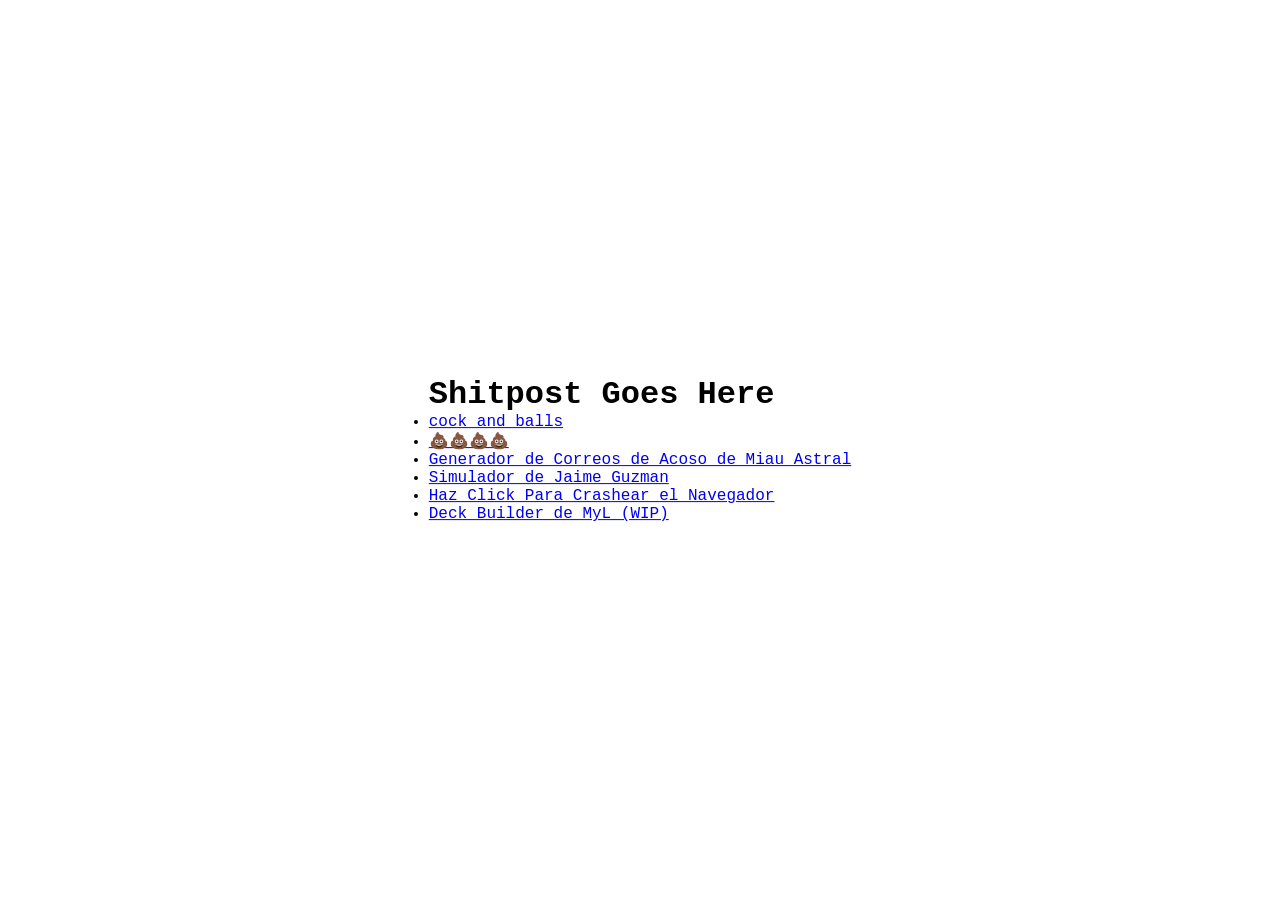
==== index.html @ 7059e584 "Add files via upload" ====
<!DOCTYPE html>
<html lang="en">
<head>
    <meta charset="UTF-8">
    <meta name="viewport" content="width=device-width, initial-scale=1.0">
    <title>Magmamax Shitpost Experience</title>
    <link rel="stylesheet" href="css/index.css">

</head>
<body>
    <div class="container">
        <div class="box">

            <h1 class="texto">
                Shitpost Goes Here
            </h1>

            <ul>
                <li class="list"><a href="cockandballs.html">cock and balls</a></li>
                <li class="list"><a href="shit.html">💩💩💩💩</a></li>
                <li class="list"><a href="miau.html">Generador de Correos de Acoso de Miau Astral</a></li>
                <li class="list"><a href="jaimegame.html">Simulador de Jaime Guzman</a></li>
                <li class="list"><a href="loop.html">Haz Click Para Crashear el Navegador</a></li>
                <li class="list"><a href="deckbuilder.html">Deck Builder de MyL (WIP)</a></li>
                
            </ul>
            
        </div>
        <script src="js/cock-balls.js"></script>


    </div>
</body>
</html>
---- css/index.css ----
*{
    padding: 0;
    margin: 0;
    box-sizing: border-box;
}

body {
    font-family:'Courier New', Courier, monospace;
    min-height: 100vh;

}

.container{
    position: absolute;
    top: 50%;
    left: 50%;
    transform: translate(-50%, -50%);

}


.box{
    padding: 10px;
    display: inline-block;
    padding: 0.5vw 1vw;
    
}
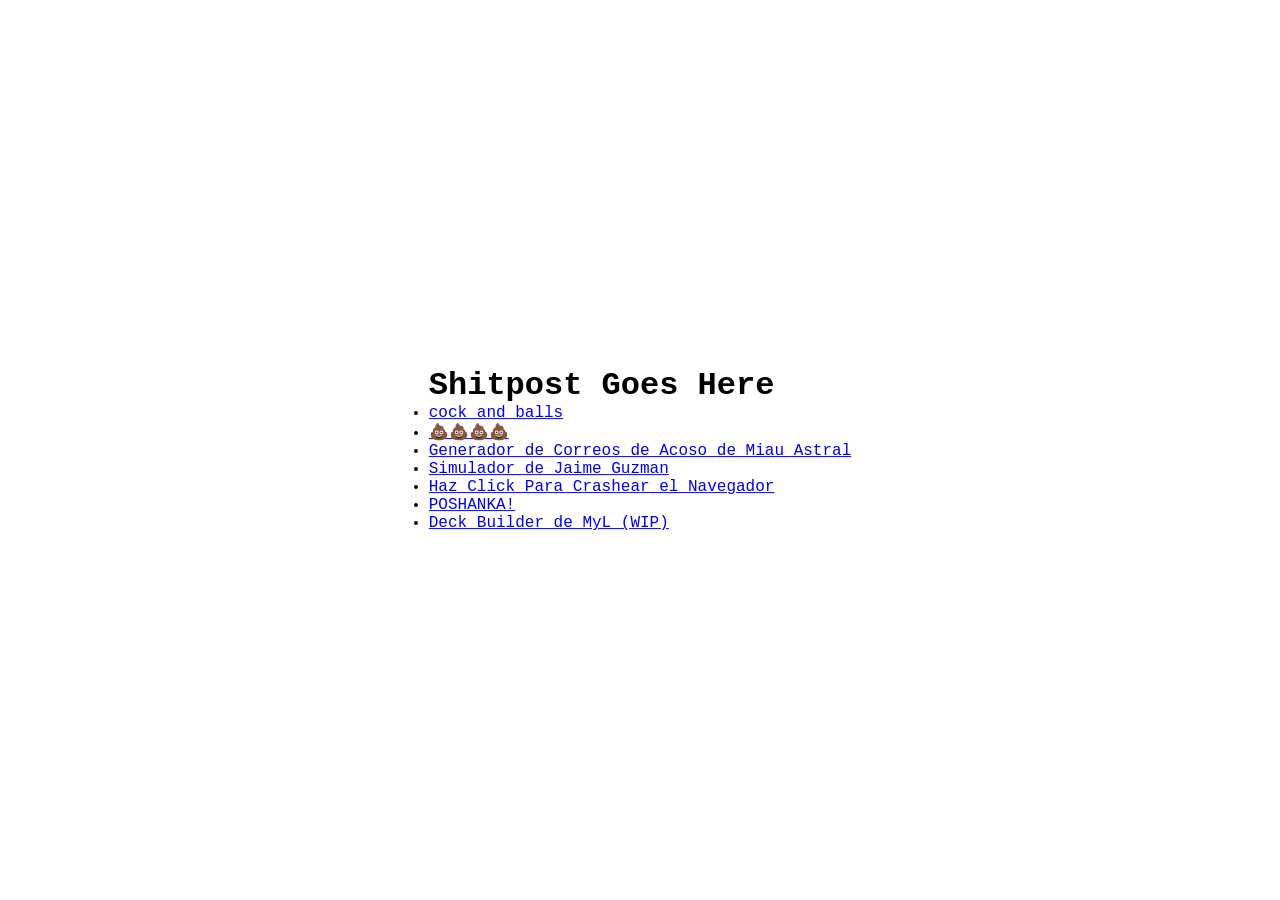
==== commit 4b85021e: "Update index.html" ====
--- a/index.html
+++ b/index.html
@@ -21,6 +21,7 @@
                 <li class="list"><a href="miau.html">Generador de Correos de Acoso de Miau Astral</a></li>
                 <li class="list"><a href="jaimegame.html">Simulador de Jaime Guzman</a></li>
                 <li class="list"><a href="loop.html">Haz Click Para Crashear el Navegador</a></li>
+                <li class="list"><a href="poshanka.html">POSHANKA!</a></li>
                 <li class="list"><a href="deckbuilder.html">Deck Builder de MyL (WIP)</a></li>
                 
             </ul>
@@ -31,4 +32,4 @@
 
     </div>
 </body>
-</html>+</html>
